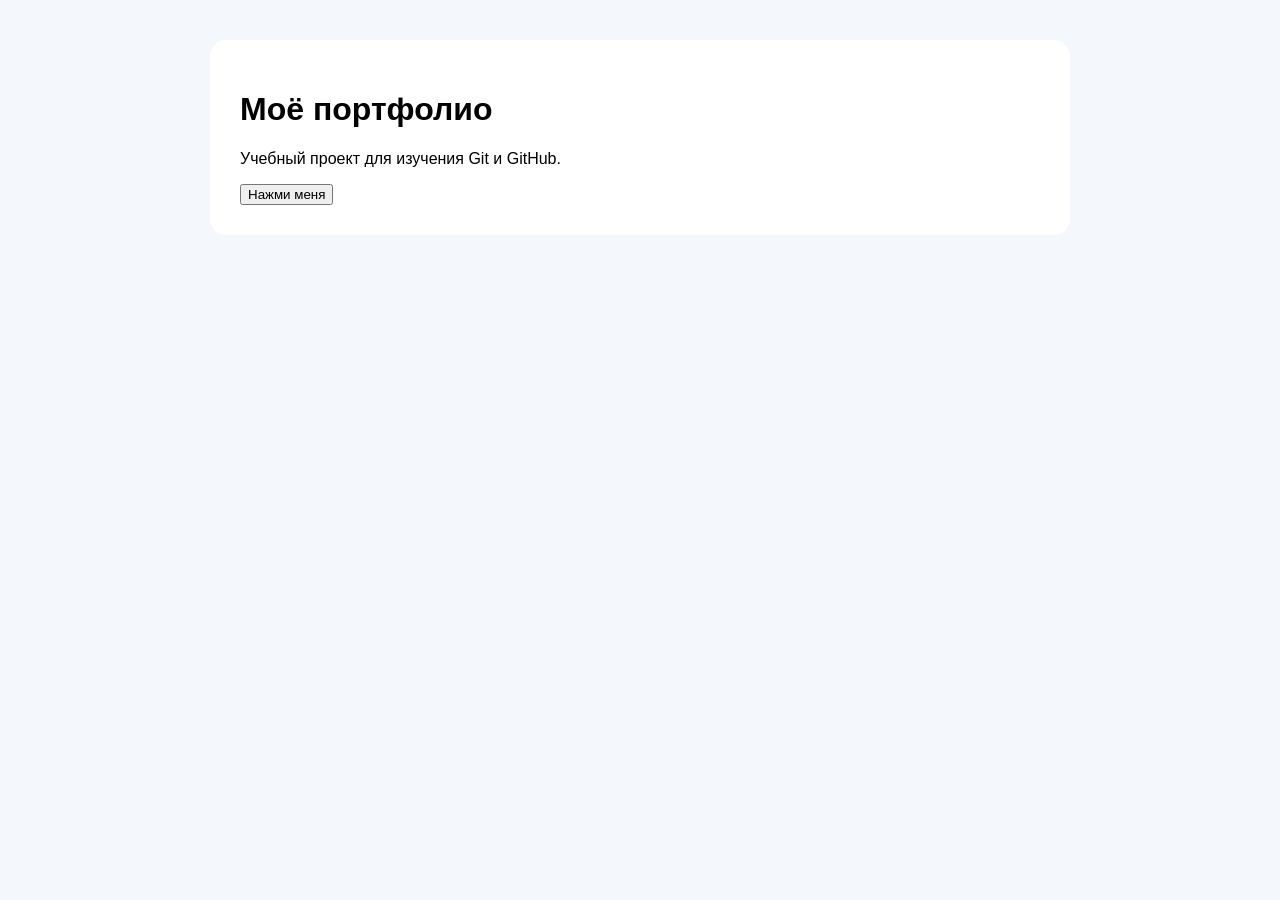
==== index.html @ 97ea2bb2 "Create initial portfolio" ====
<!DOCTYPE html>
<html lang="ru">
<head>
    <meta charset="UTF-8">
    <meta name="viewport" content="width=device-width, initial-scale=1.0">
    <title>Student Portfolio</title>
    <link rel="stylesheet" href="style.css">
</head>
<body>
    <main>
        <h1>Моё портфолио</h1>
        <p>Учебный проект для изучения Git и GitHub.</p>
        <button id="helloButton">Нажми меня</button>
    </main>

    <script src="script.js"></script>
</body>
</html>
---- style.css ----
body {
    font-family: Arial, sans-serif;
    margin: 0;
    padding: 40px;
    background: #f4f7fb;
}

main {
    max-width: 800px;
    margin: auto;
    padding: 30px;
    background: white;
    border-radius: 16px;
}
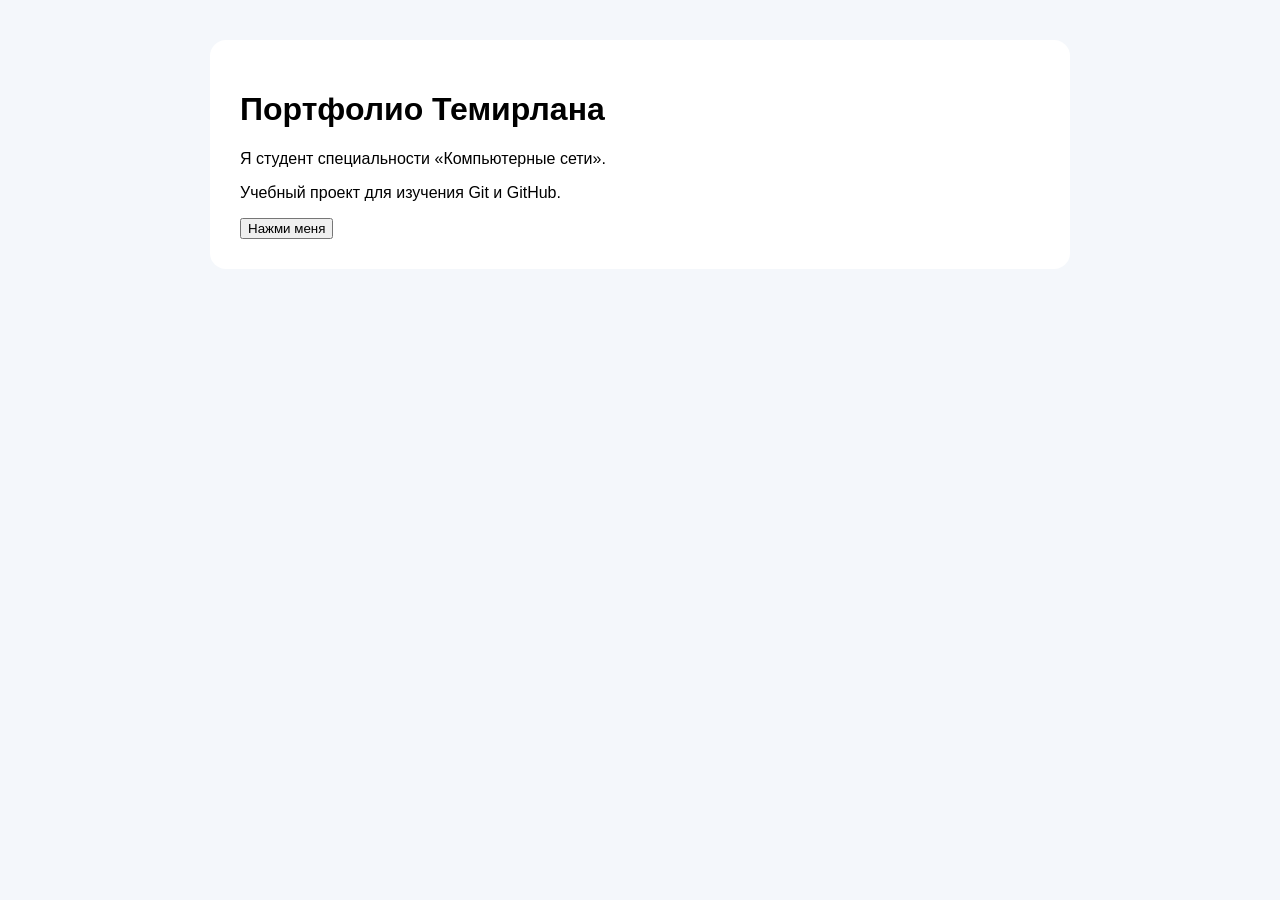
==== commit feebae13: "Update portfolio introduction" ====
--- a/index.html
+++ b/index.html
@@ -9,7 +9,8 @@
 </head>
 <body>
     <main>
-        <h1>Моё портфолио</h1>
+      <h1>Портфолио Темирлана</h1>
+<p>Я студент специальности «Компьютерные сети».</p>
         <p>Учебный проект для изучения Git и GitHub.</p>
         <button id="helloButton">Нажми меня</button>
     </main>
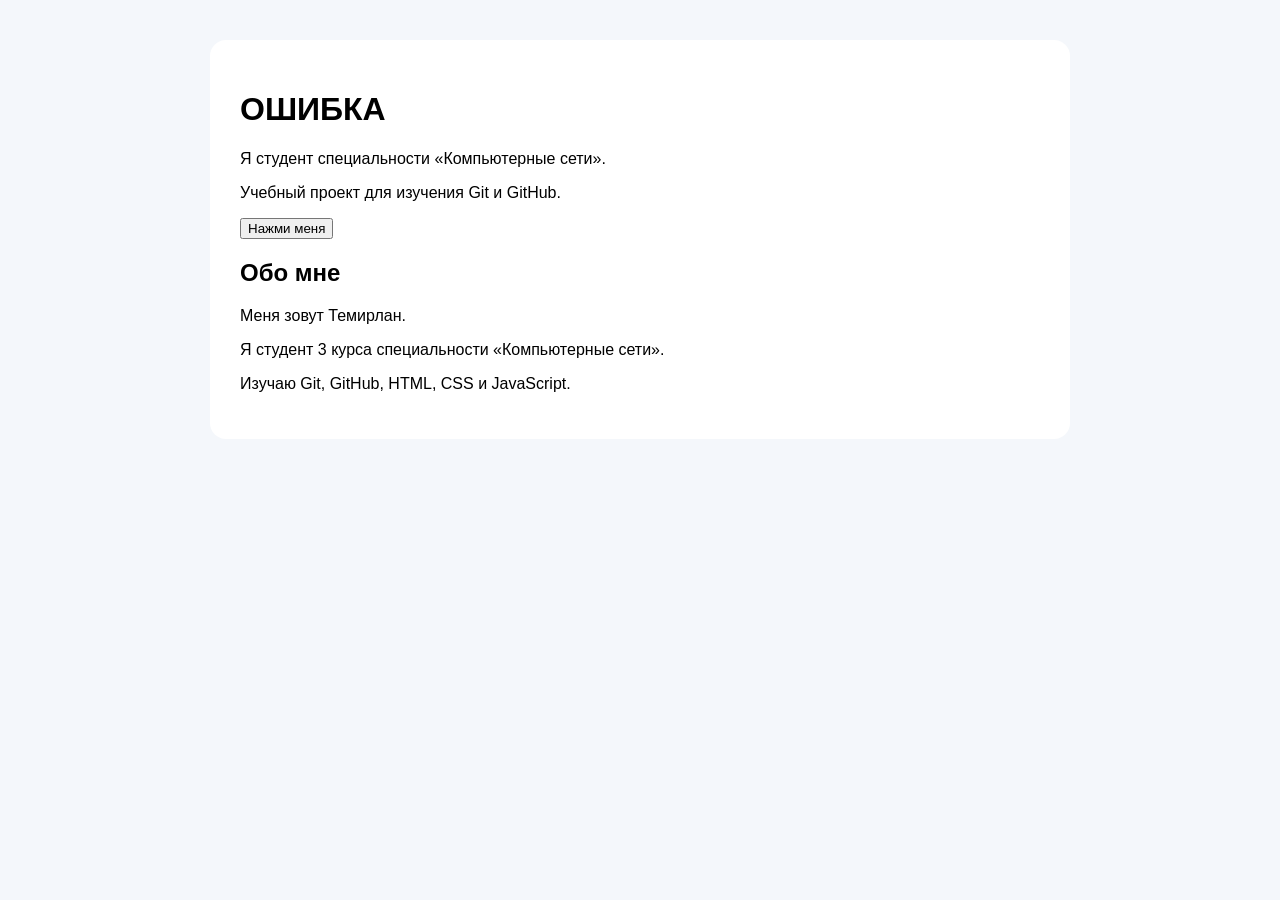
==== commit bed70e6a: "Add about section" ====
--- a/index.html
+++ b/index.html
@@ -9,10 +9,17 @@
 </head>
 <body>
     <main>
-      <h1>Портфолио Темирлана</h1>
+      <h1>ОШИБКА</h1>
 <p>Я студент специальности «Компьютерные сети».</p>
         <p>Учебный проект для изучения Git и GitHub.</p>
         <button id="helloButton">Нажми меня</button>
+        <section id="about">
+    <h2>Обо мне</h2>
+    <p>Меня зовут Темирлан.</p>
+    <p>Я студент 3 курса специальности
+    «Компьютерные сети».</p>
+    <p>Изучаю Git, GitHub, HTML, CSS и JavaScript.</p>
+</section>
     </main>
 
     <script src="script.js"></script>
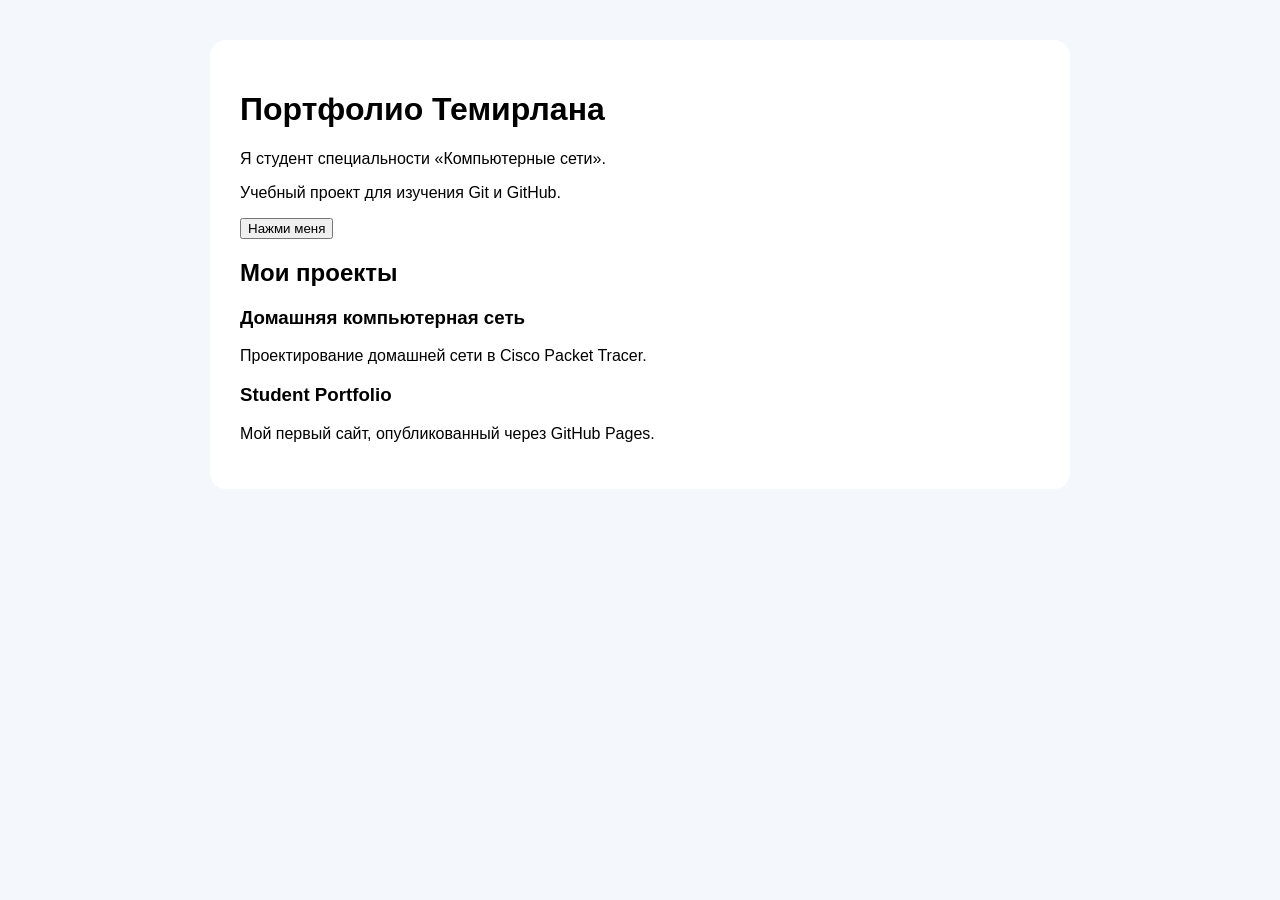
==== commit b72eaa1b: "Add projects section" ====
--- a/index.html
+++ b/index.html
@@ -9,16 +9,18 @@
 </head>
 <body>
     <main>
-      <h1>ОШИБКА</h1>
+      <h1>Портфолио Темирлана</h1>
 <p>Я студент специальности «Компьютерные сети».</p>
         <p>Учебный проект для изучения Git и GitHub.</p>
         <button id="helloButton">Нажми меня</button>
-        <section id="about">
-    <h2>Обо мне</h2>
-    <p>Меня зовут Темирлан.</p>
-    <p>Я студент 3 курса специальности
-    «Компьютерные сети».</p>
-    <p>Изучаю Git, GitHub, HTML, CSS и JavaScript.</p>
+        <section id="projects">
+    <h2>Мои проекты</h2>
+
+    <h3>Домашняя компьютерная сеть</h3>
+    <p>Проектирование домашней сети в Cisco Packet Tracer.</p>
+
+    <h3>Student Portfolio</h3>
+    <p>Мой первый сайт, опубликованный через GitHub Pages.</p>
 </section>
     </main>
 
